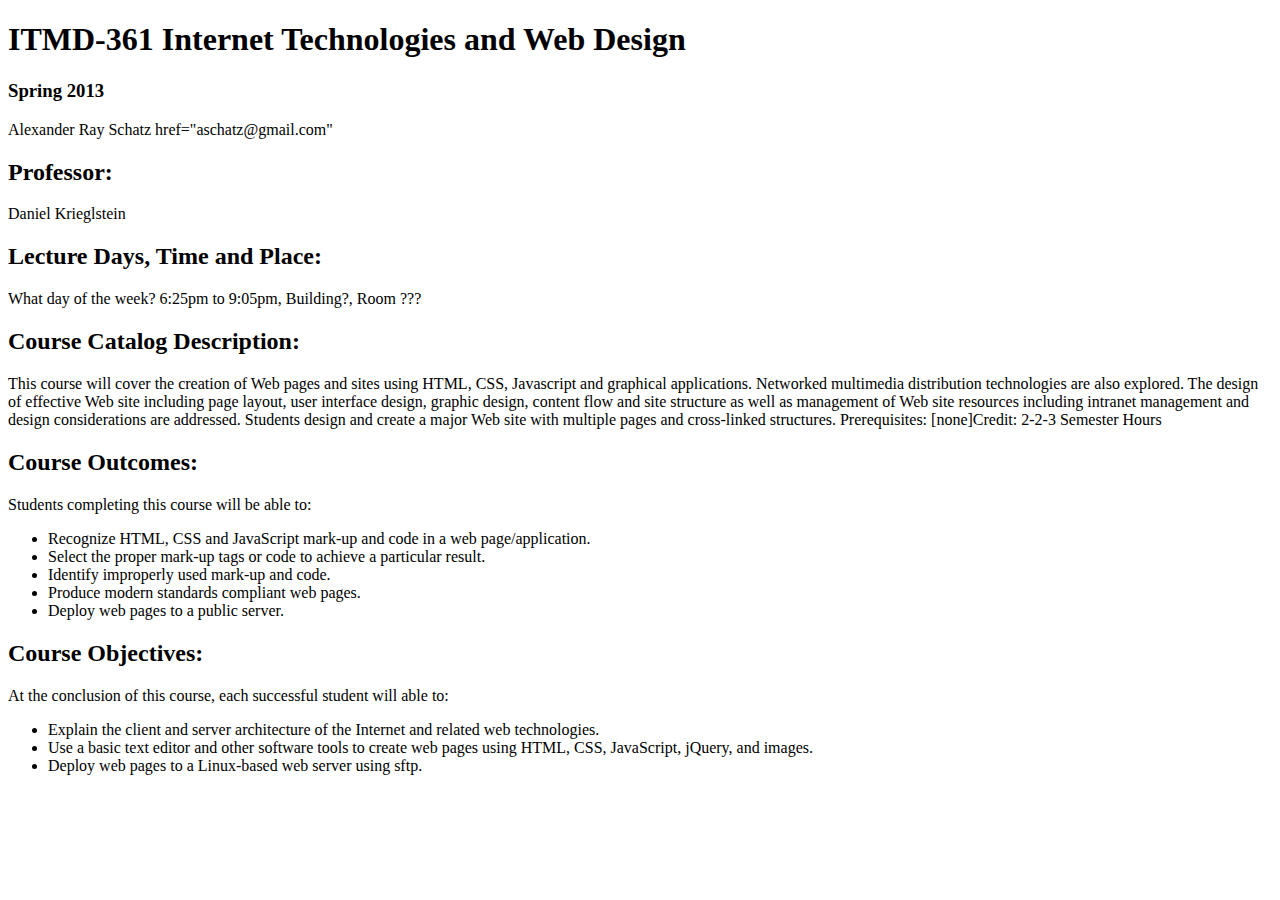
==== lab2/index.html @ f15cc776 "adjusted repositories" ====
<!Doctype HTML>
<html lang="en">
	<head>
		<meta charse="UTF-8">
		<title> ITMD-365 Internet Technologies and Web Design</title>
	</head>

	<body>

	<h1>
	ITMD-361 Internet Technologies and Web Design
	</h1>
	

	<h3>
	Spring 2013
	</h3>

	<p>
	Alexander Ray Schatz  <a> href="aschatz@gmail.com"</a>
	</p>

	<h2>

	Professor:
	</h2>

	<p>

	Daniel Krieglstein
	</p>

	<h2>
	Lecture Days, Time and Place:
	</h2>

	<p>
	What day of the week? 6:25pm to 9:05pm, Building?, Room ???
	</p>


	<h2>
	Course Catalog Description:
	</h2>

	<p>
This course will cover the creation of Web pages and sites using HTML, CSS, Javascript and graphical applications. Networked multimedia distribution technologies are also explored. The design of effective Web site including page layout, user interface design, graphic design, content flow and site structure as well as management of Web site resources including intranet management and design considerations are addressed. Students design and create a major Web site with multiple pages and cross-linked structures. Prerequisites: [none]Credit: 2-2-3 Semester Hours
	</p>

	<h2>
	Course Outcomes:
	</h2>
	
	<p>
	Students completing this course will be able to:
	</p>

	<ul>
		<li>
		Recognize HTML, CSS and JavaScript mark-up and code in a web page/application.
		</li>

		<li>
		Select the proper mark-up tags or code to achieve a particular result.
		</li>

		<li>
		Identify improperly used mark-up and code.
		</li>

		<li>
		Produce modern standards compliant web pages.
		</li>

		<li>
		Deploy web pages to a public server.
		</li>
	</ul>

	<h2>
	Course Objectives:
	</h2>

	<p>
	At the conclusion of this course, each successful student will able to:
	</p>

	
	<ul>

		<li>
		Explain the client and server architecture of the Internet and related web technologies.
		</li>

		<li>
		Use a basic text editor and other software tools to create web pages using HTML, CSS, JavaScript, jQuery, and images.
		</li>

		<li>
		Deploy web pages to a Linux-based web server using sftp.
		</li>

	</ul>

	</body>
</html>
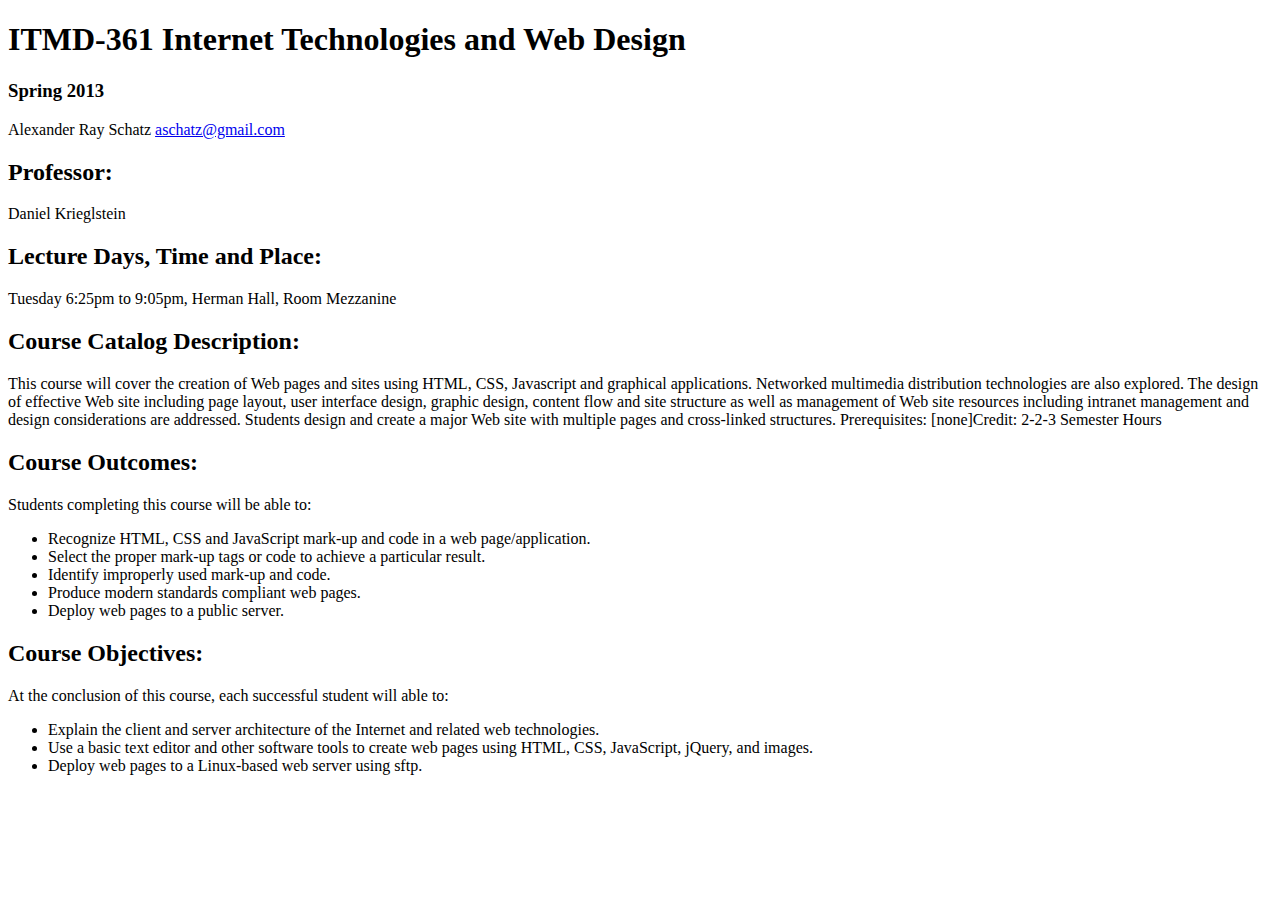
==== commit c5fd53fa: "fixed hyperlink and desc." ====
--- a/lab2/index.html
+++ b/lab2/index.html
@@ -2,7 +2,7 @@
 <!Doctype HTML>
 <html lang="en">
 	<head>
-		<meta charse="UTF-8">
+		<meta charset="UTF-8">
 		<title> ITMD-365 Internet Technologies and Web Design</title>
 	</head>
 
@@ -15,10 +15,10 @@
 
 	<h3>
 	Spring 2013
-	</h3>
+	</h3> 
 
 	<p>
-	Alexander Ray Schatz  <a> href="aschatz@gmail.com"</a>
+  Alexander Ray Schatz  <a href="aschatz@gmail.com" >aschatz@gmail.com</a>
 	</p>
 
 	<h2>
@@ -36,7 +36,7 @@
 	</h2>
 
 	<p>
-	What day of the week? 6:25pm to 9:05pm, Building?, Room ???
+	Tuesday 6:25pm to 9:05pm, Herman Hall, Room Mezzanine
 	</p>
 
 
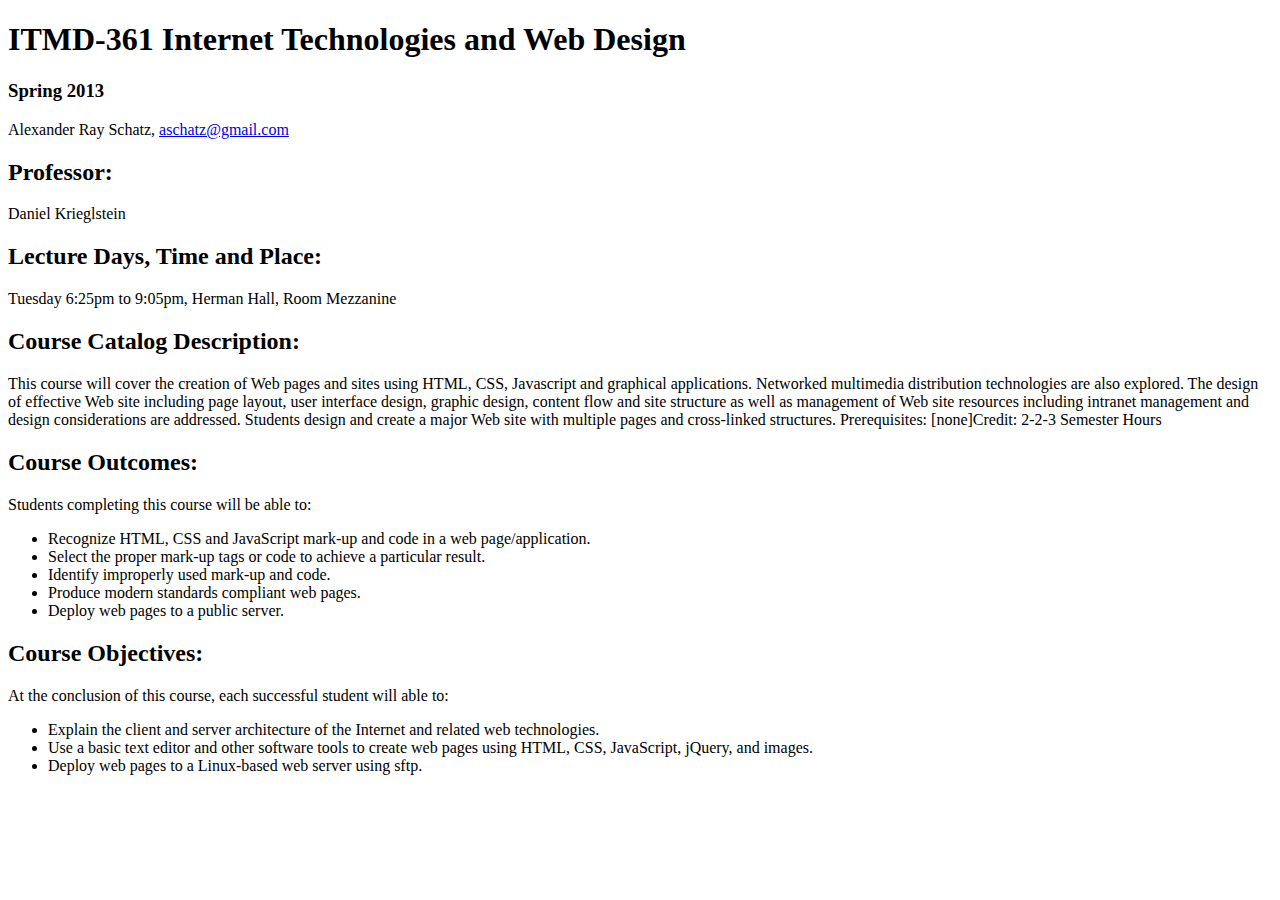
==== commit a9b98947: "fixed Name" ====
--- a/lab2/index.html
+++ b/lab2/index.html
@@ -18,7 +18,7 @@
 	</h3> 
 
 	<p>
-  Alexander Ray Schatz  <a href="aschatz@gmail.com" >aschatz@gmail.com</a>
+  Alexander Ray Schatz,  <a href="aschatz@gmail.com" >aschatz@gmail.com</a>
 	</p>
 
 	<h2>
